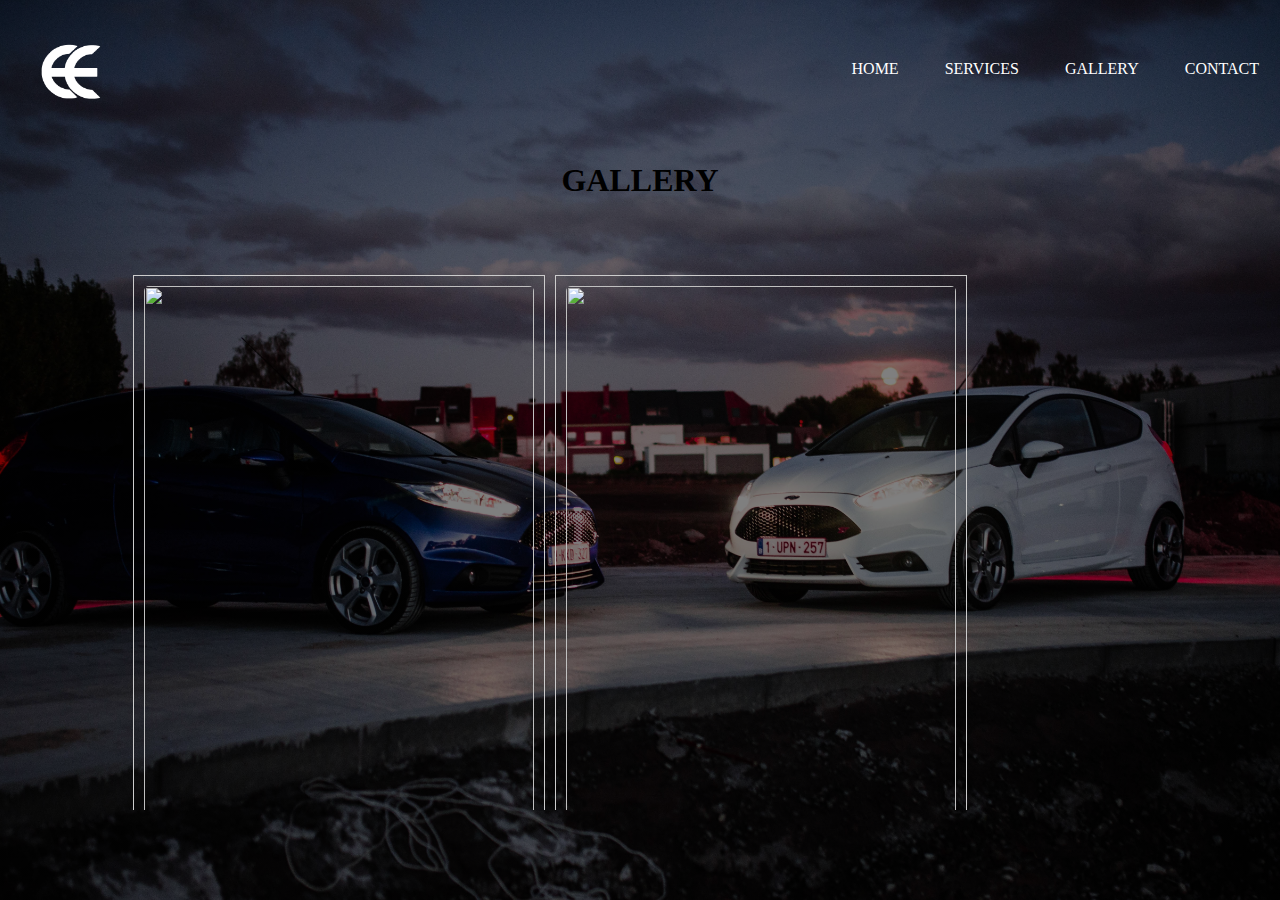
==== gallery.html @ a1d295d6 "first" ====
<html>
<head>
<title>Gallery</title>
<link rel="stylesheet" type="text/css" href="gallerystyle.css">
	
</line>
</head>
<header>
	<div class="main">
<div class="logo">
	<img src="logo.png">
	</div>
		         <ul>
				<li><a href="index.html"> HOME</a>  </li>
				<li><a href="services.html"> SERVICES </a></li>
				<li><a href="#"> GALLERY </a></li>
				<li><a href="contact.html"> CONTACT </a></li>
				</ul>
			</div>

<div class="word">
				<h1> GALLERY</h1>
				
			</div>

<div class="box">
			
	
		<div class="gallery">
				 		<img src="C:\Users\HRISHIKESH\Desktop\webpage\images\1.JPG">
				 		</div>
		<div class="gallery">
				 		<img src="C:\Users\HRISHIKESH\Desktop\webpage\images\2.JPG">
				 		</div>
		<div class="gallery">
				 		<img src="C:\Users\HRISHIKESH\Desktop\webpage\images\3.JPG">
				 		</div>
		<div class="gallery">
				 		<img src="C:\Users\HRISHIKESH\Desktop\webpage\images\4.JPG">
		                </div>
		                <div class="gallery">
				 		<img src="C:\Users\HRISHIKESH\Desktop\webpage\images\5.JPG">
				 		</div>
		<div class="gallery">
				 		<img src="C:\Users\HRISHIKESH\Desktop\webpage\images\6.JPG">
				 		</div>
		<div class="gallery">
				 		<img src="C:\Users\HRISHIKESH\Desktop\webpage\images\7.JPG">
				 		</div>
		<div class="gallery">
				 		<img src="C:\Users\HRISHIKESH\Desktop\webpage\images\8.JPG">
		                </div>
		<div class="gallery">
				 		<img src="C:\Users\HRISHIKESH\Desktop\webpage\images\9.JPG">
				 		</div>
		<div class="gallery">
				 		<img src="C:\Users\HRISHIKESH\Desktop\webpage\images\10.JPG">
				 		</div>
		<div class="gallery">
				 		<img src="C:\Users\HRISHIKESH\Desktop\webpage\images\11.JPG">
				 		</div>
		<div class="gallery">
				 		<img src="C:\Users\HRISHIKESH\Desktop\webpage\images\12.JPG">
		                </div>
		<div class="gallery">
				 		<img src="C:\Users\HRISHIKESH\Desktop\webpage\images\13.JPG">
		                </div>                               
					
	</div>
					
				

			</header>
</html>
---- gallerystyle.css ----
*
{
	margin: 0;
	padding: 0;
   font-family: century gothic
}
header
{
	background-image: linear-gradient(rgba(0,0,0,0.5),rgba(0,0,0,0.5)),url(188.jpg);
	height: 100vh;
	background-size: cover;
	background-position: center;
}
ul
{
	float: right;
	list-style: none;
	margin-top: 60px;



}
ul li
{
	display: inline-block;
}

ul li a
{
	text-decoration: none;
	color: #fff;
	padding: 5px 20px;
    border: 1px solid transparent;
    transition: 0.6s ease;
}
ul li a:hover
{
	background-color: #fff;
	color: #000;
}
ul li.active a
{
	background-color: #fff;
	color: #000;
}
.logo img
{
	float: left;
	width: 150px;
	height: auto;


}
.main
{
	max-width: 12000px;
	margin: auto;
}



.word
{
	position: absolute;
	top: 20%;
	left: 50%; 
	transform: translate(-50%,-50%);
}
.title h1
{
	font-size: 70px;
	color: #fff;
}
.box
{
  margin: auto; 
  max-width: 1200px;
  overflow: auto;
  position: absolute;
  top: 30%;
  left: 10%;
  bottom: 10%;
  right: 0%;
  
    
}
.gallery
{
	display:block;
	float: left;
	width: 390px;
	padding: 10px;
	margin: 5px;
	border: 1px solid #ccc;
}	
.gallery img
{
	width: 100%;
	border-radius: 5px;
	height: auto;
	
}
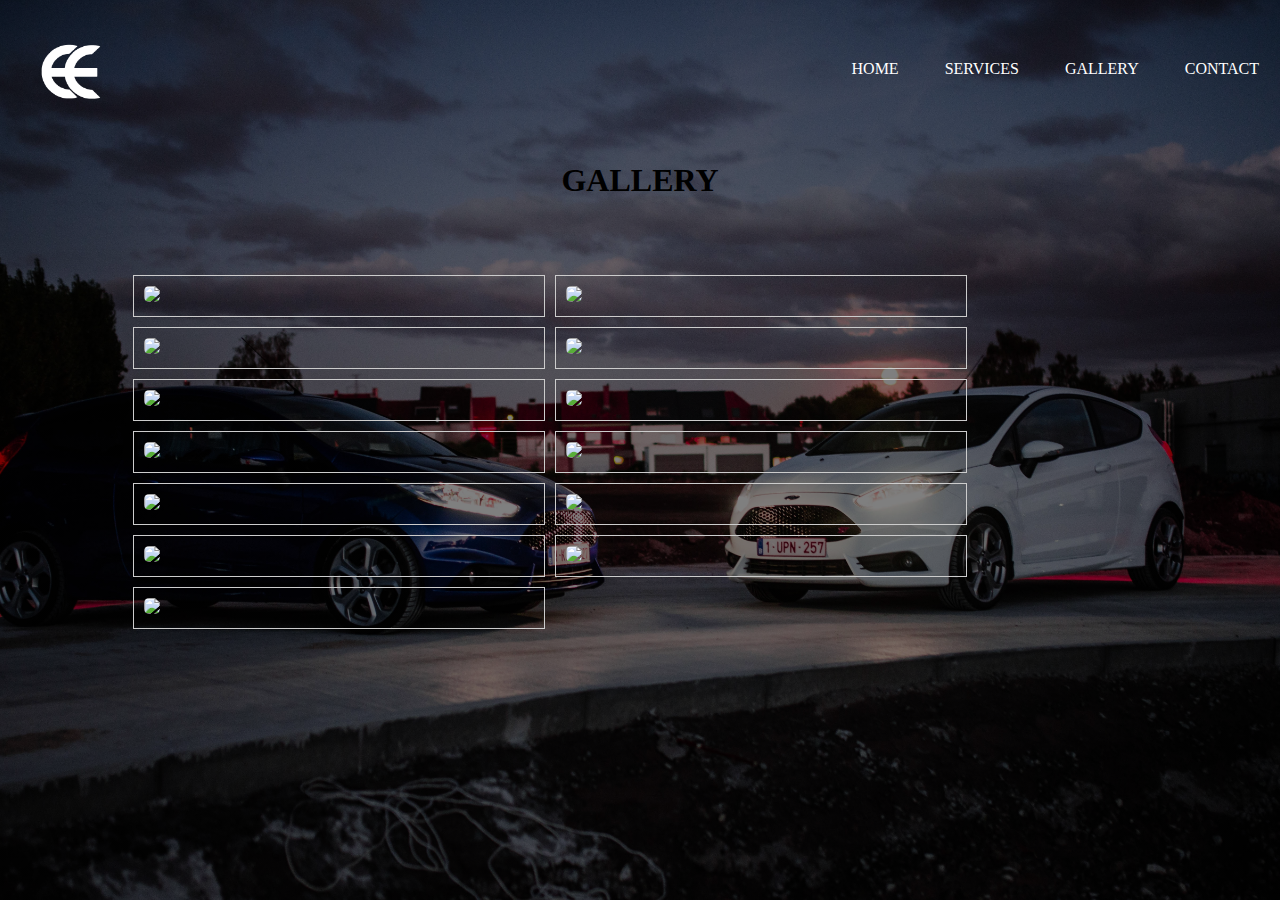
==== commit 068d01b4: "first" ====
--- a/gallery.html
+++ b/gallery.html
@@ -1,4 +1,4 @@
-
+<!DOCTYPE html>
 <html>
 <head>
 <title>Gallery</title>
@@ -32,7 +32,7 @@
 				 		</div>
 		<div class="gallery">
 				 		<img src="C:\Users\HRISHIKESH\Desktop\webpage\images\2.JPG">
-				 		</div>
+				 		</div>                                                                  
 		<div class="gallery">
 				 		<img src="C:\Users\HRISHIKESH\Desktop\webpage\images\3.JPG">
 				 		</div>
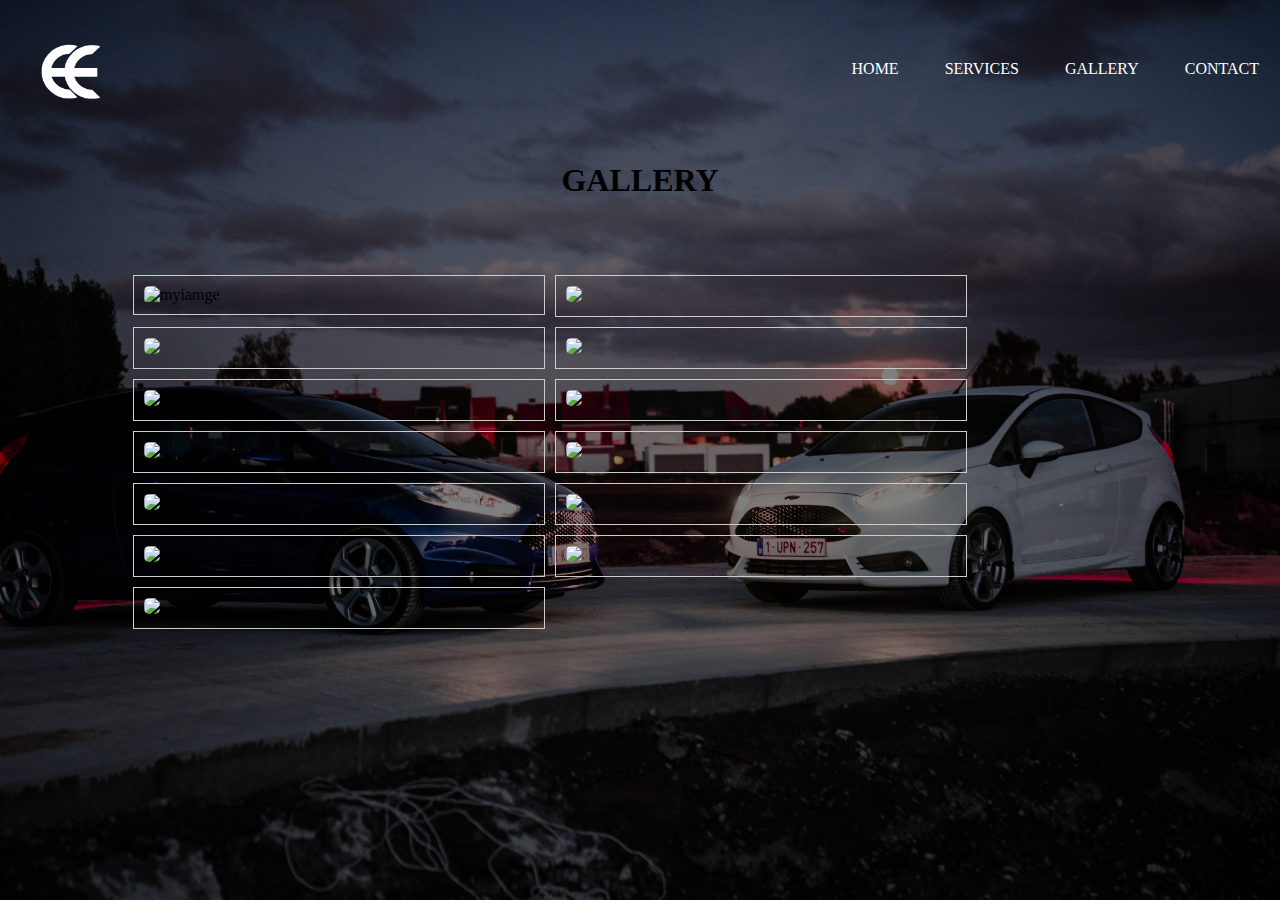
==== commit 0f4f2ab9: "updategallery.html" ====
--- a/gallery.html
+++ b/gallery.html
@@ -28,7 +28,7 @@
 			
 	
 		<div class="gallery">
-				 		<img src="C:\Users\HRISHIKESH\Desktop\webpage\images\1.JPG">
+				 		<img src="C:\Users\HRISHIKESH\Desktop\webpage\images\1.JPG" alt="myiamge">
 				 		</div>
 		<div class="gallery">
 				 		<img src="C:\Users\HRISHIKESH\Desktop\webpage\images\2.JPG">
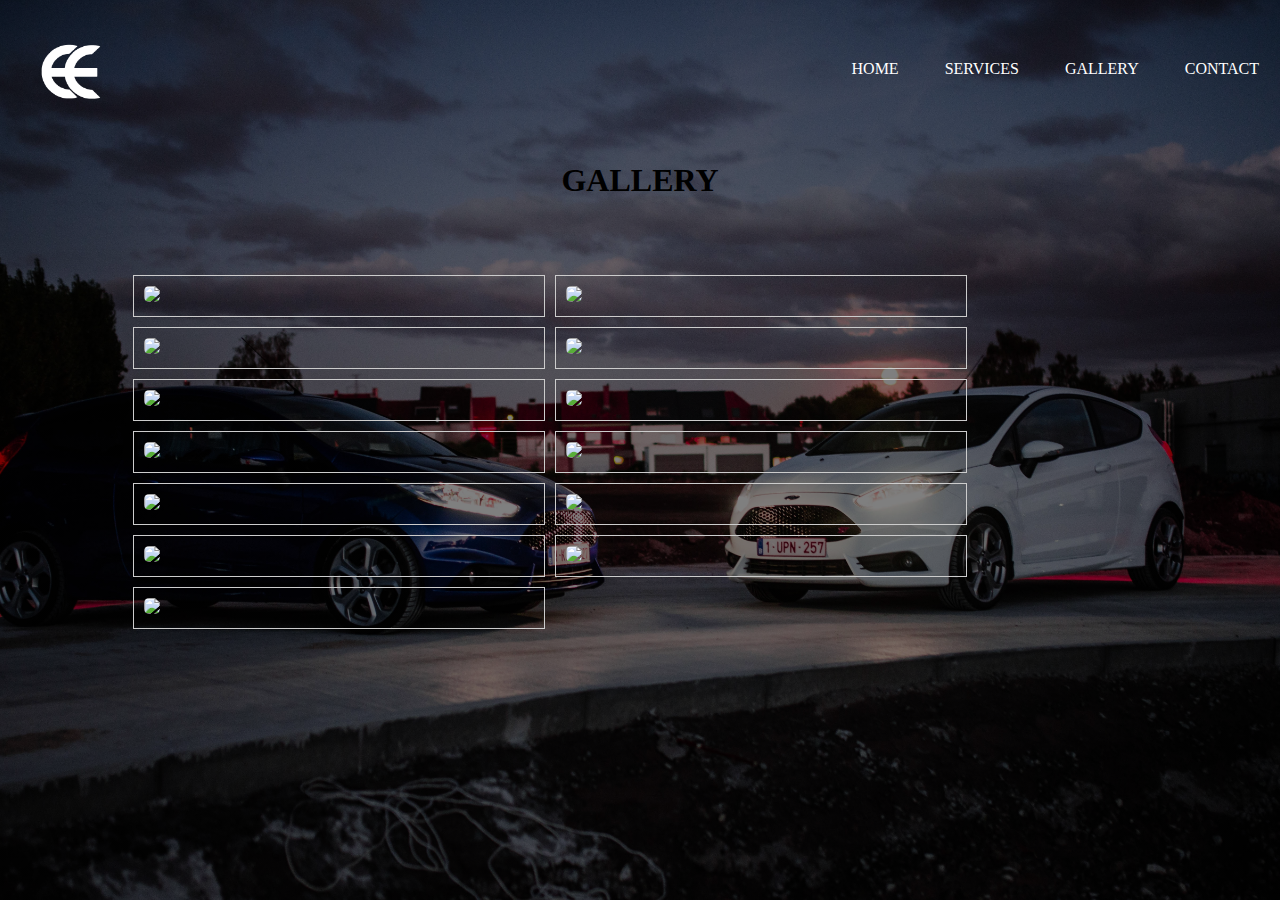
==== commit dfdeb5c1: "op" ====
--- a/gallery.html
+++ b/gallery.html
@@ -28,7 +28,7 @@
 			
 	
 		<div class="gallery">
-				 		<img src="C:\Users\HRISHIKESH\Desktop\webpage\images\1.JPG" alt="myiamge">
+				 		<img src="C:\Users\HRISHIKESH\Desktop\webpage\images\1.JPG" >
 				 		</div>
 		<div class="gallery">
 				 		<img src="C:\Users\HRISHIKESH\Desktop\webpage\images\2.JPG">
